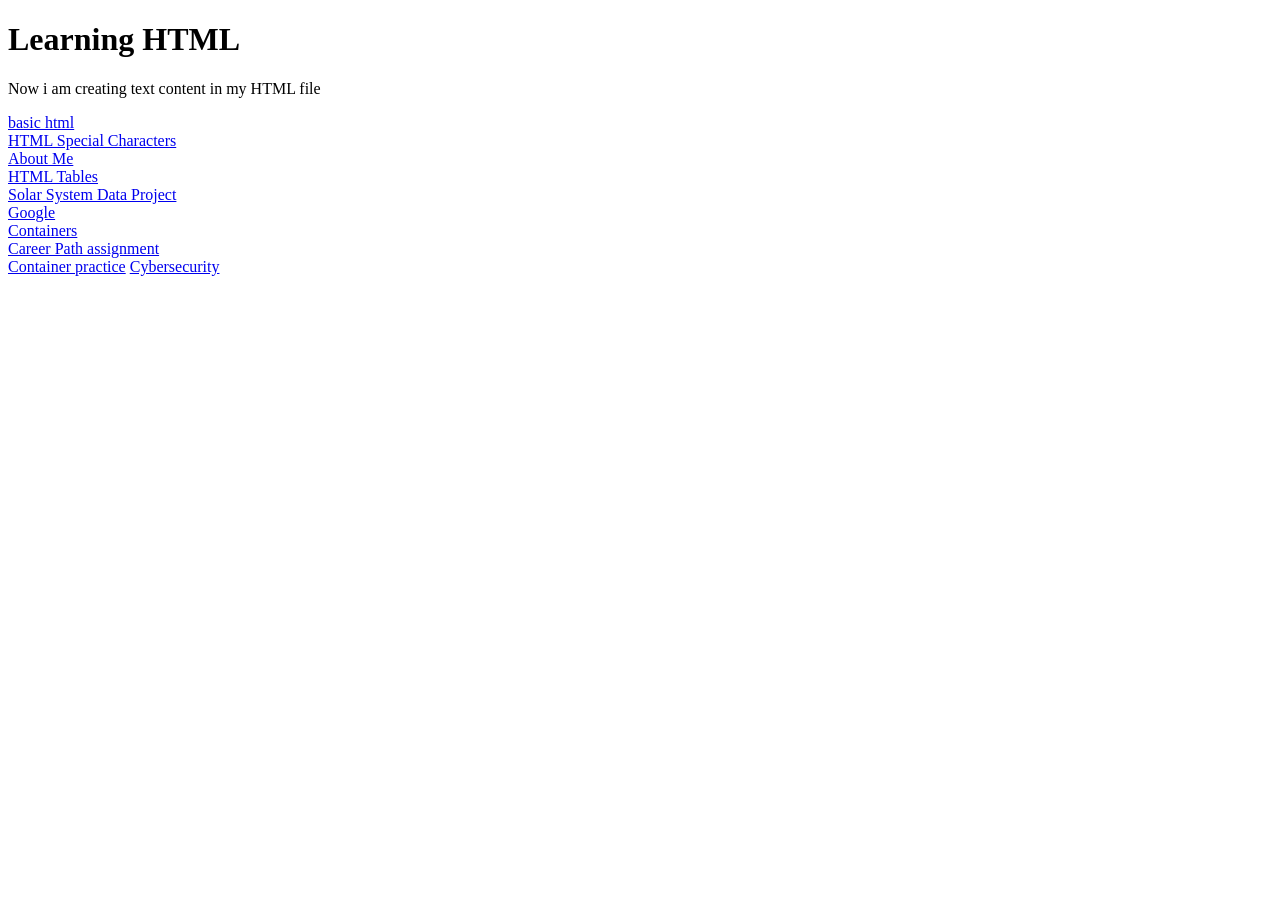
==== index.html @ dceb6e13 "tuesdays work" ====
<!doctype html>
<html>
<head>
    <!-- The head section holds primarily Metadata -->
    <meta charset"UTF-8">
    <meta name="viewport" content="width=device-width, initial-scale=1.0">
    <title>My First HTML Page</title>
</head>
<body>
    <h1>Learning HTML</h1>
    <p>Now i am creating text content in my HTML file</p>
    <a href="basic.html">basic html</a><br>
    <a href="spChar.html">HTML Special Characters</a><br>
    <a href="curtis_aboutme.html">About Me</a><br>
    <a href="tables.html">HTML Tables</a><br>
    <a href="solar-system.html"> Solar System Data Project</a><br>
    <a href="https://www.google.com" target="_blank">Google</a><br>
    <a href="containers.html">Containers</a><br>
    <a href="career.html">Career Path assignment</a><br>
    <a href="contPractice.html">Container practice</a>
    <a href="cssBasics1/cybersecurity.html">Cybersecurity</a>
</body>
</html>
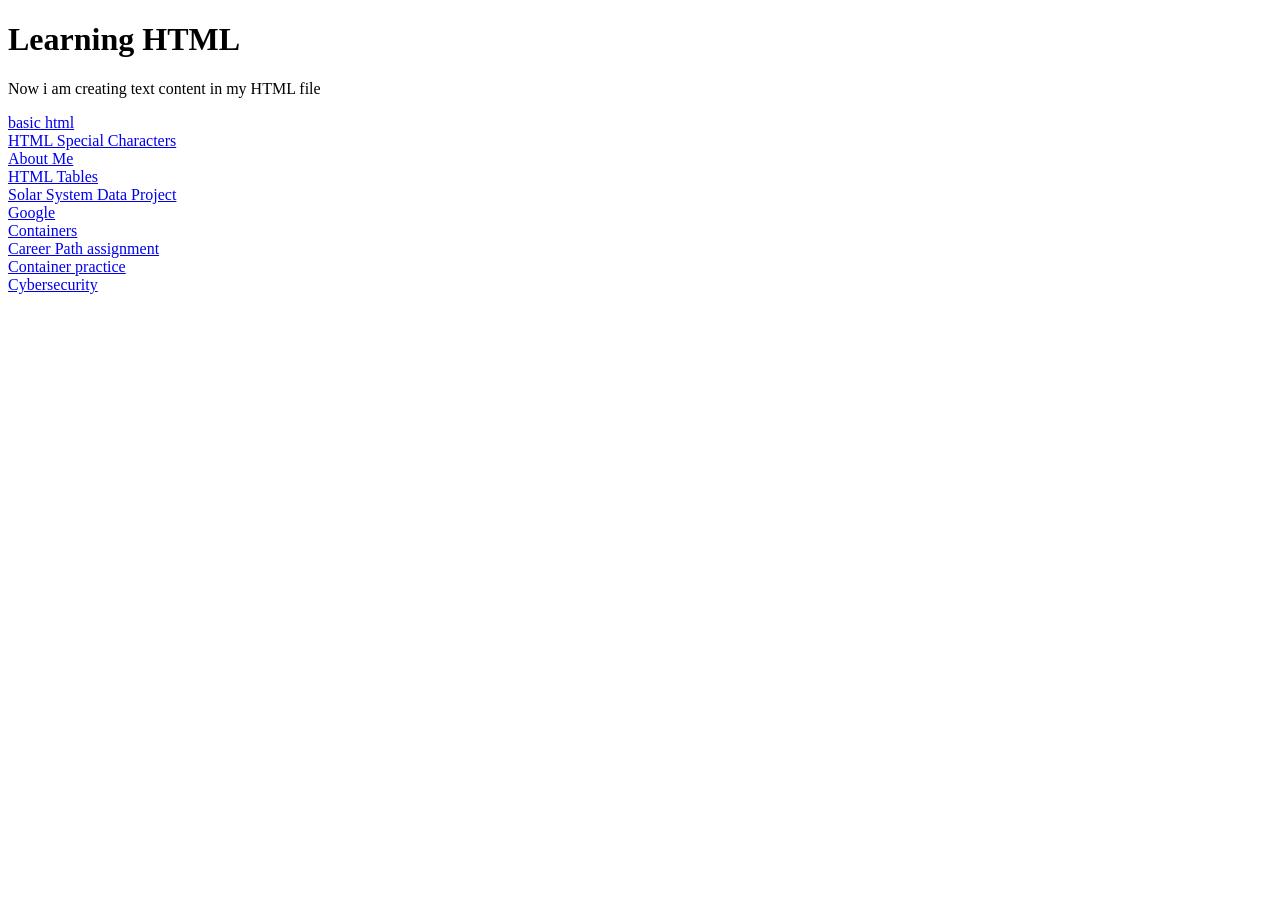
==== commit f0983a90: "tuesday's work" ====
--- a/index.html
+++ b/index.html
@@ -17,7 +17,7 @@
     <a href="https://www.google.com" target="_blank">Google</a><br>
     <a href="containers.html">Containers</a><br>
     <a href="career.html">Career Path assignment</a><br>
-    <a href="contPractice.html">Container practice</a>
-    <a href="cssBasics1/cybersecurity.html">Cybersecurity</a>
+    <a href="contPractice.html">Container practice</a><br>
+    <a href="cssBasics1/cybersecurity.html">Cybersecurity</a><br>
 </body>
 </html>
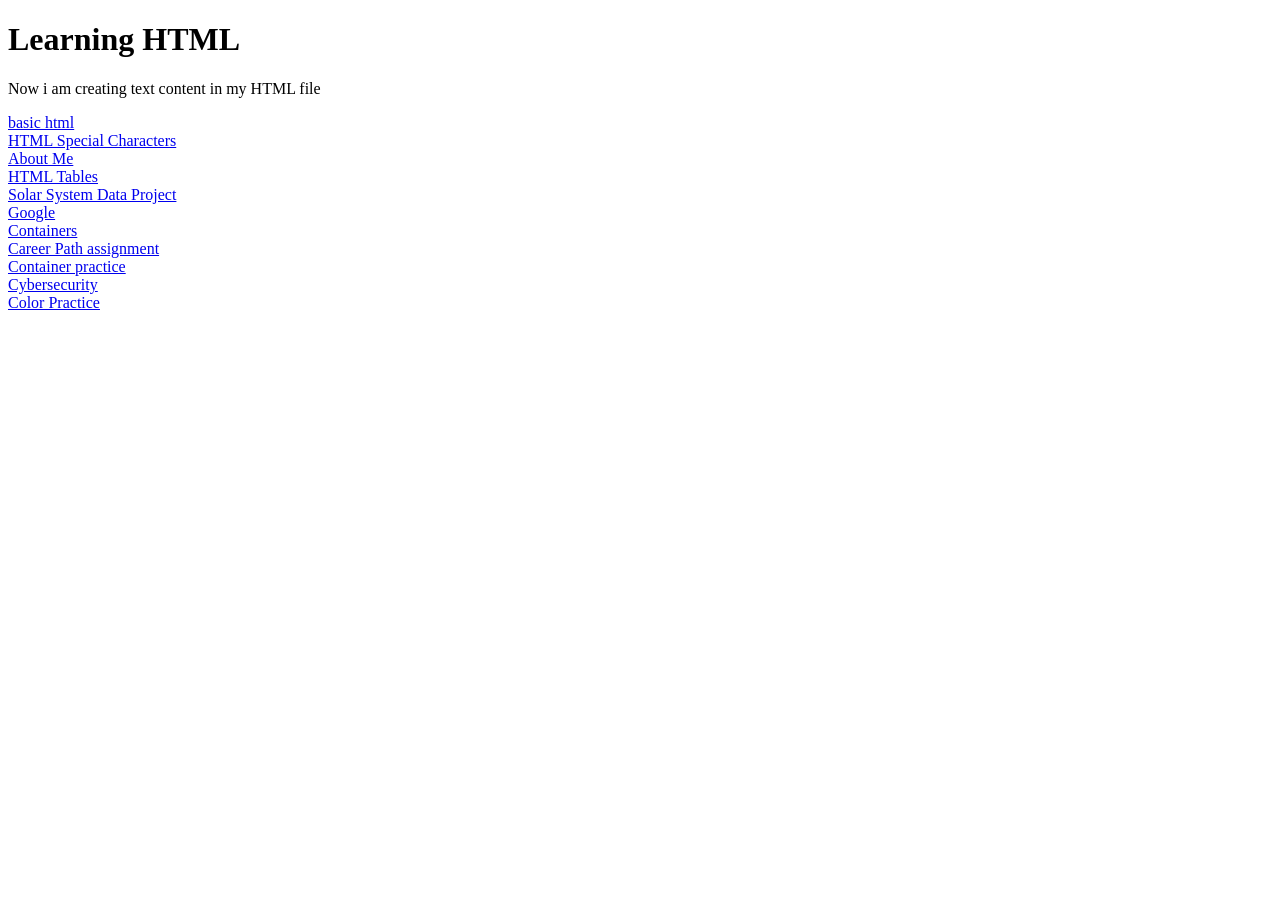
==== commit 50532d7a: "Wednesday's work" ====
--- a/index.html
+++ b/index.html
@@ -19,5 +19,6 @@
     <a href="career.html">Career Path assignment</a><br>
     <a href="contPractice.html">Container practice</a><br>
     <a href="cssBasics1/cybersecurity.html">Cybersecurity</a><br>
+    <a href="css4.5-4.6/color.html">Color Practice</a>
 </body>
 </html>
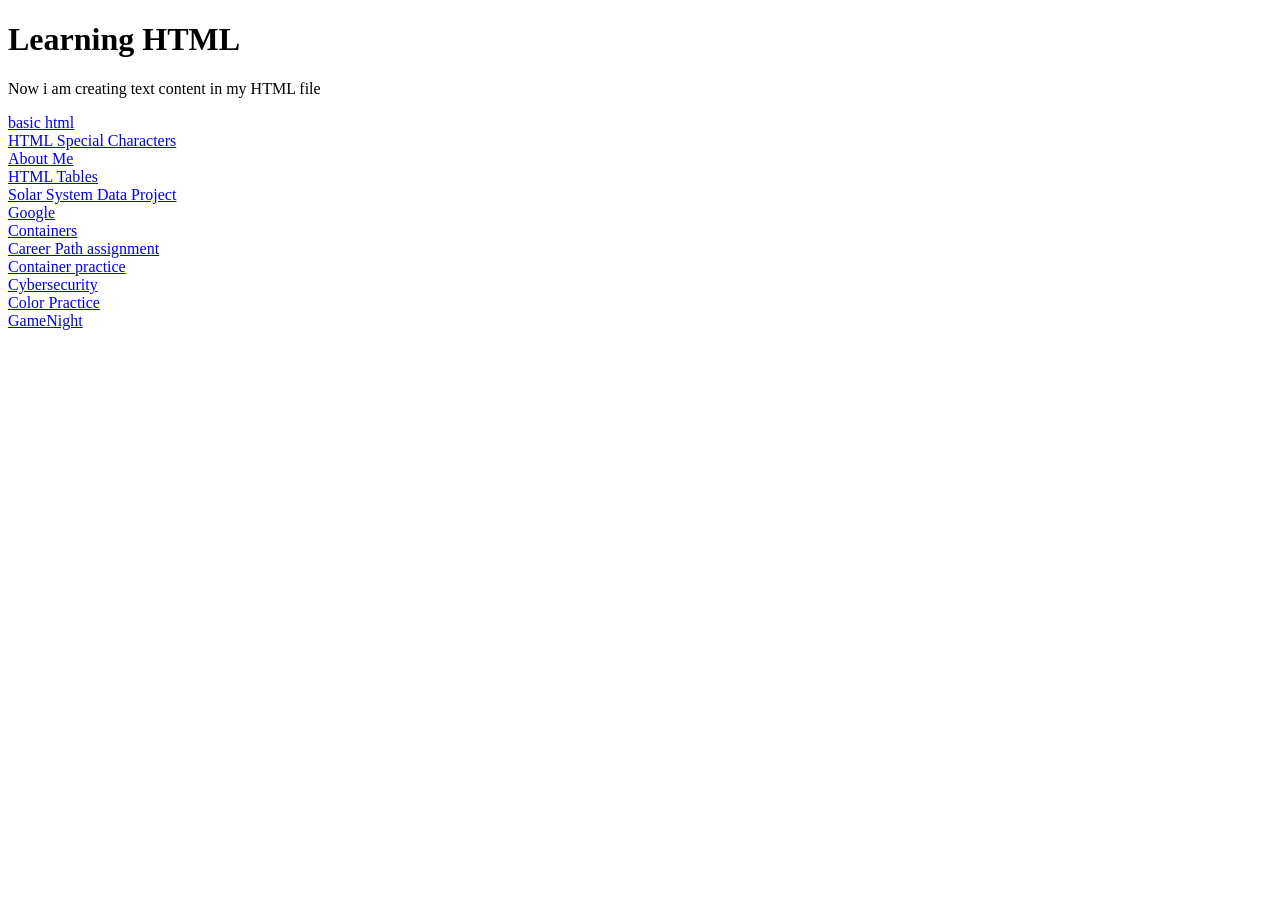
==== commit 8042c444: "Thursday's work" ====
--- a/index.html
+++ b/index.html
@@ -19,6 +19,7 @@
     <a href="career.html">Career Path assignment</a><br>
     <a href="contPractice.html">Container practice</a><br>
     <a href="cssBasics1/cybersecurity.html">Cybersecurity</a><br>
-    <a href="css4.5-4.6/color.html">Color Practice</a>
+    <a href="css4.5-4.6/Practice-examples/color.html">Color Practice</a><br>
+    <a href="css4.5-4.6/Practice-examples/gameNight/ganenight.css">GameNight</a>
 </body>
 </html>
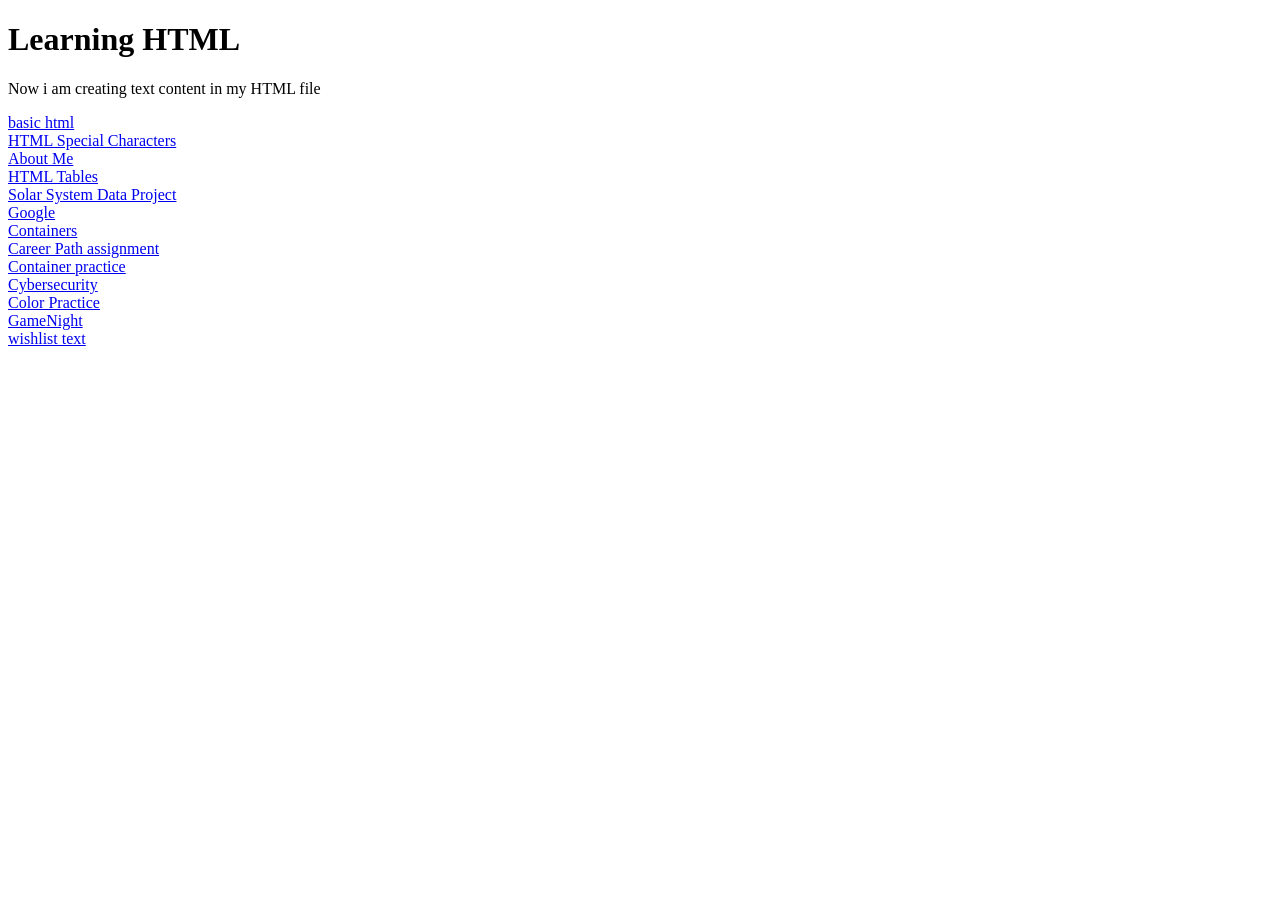
==== commit 4641b299: "Monday's work" ====
--- a/index.html
+++ b/index.html
@@ -20,6 +20,7 @@
     <a href="contPractice.html">Container practice</a><br>
     <a href="cssBasics1/cybersecurity.html">Cybersecurity</a><br>
     <a href="css4.5-4.6/Practice-examples/color.html">Color Practice</a><br>
-    <a href="css4.5-4.6/Practice-examples/gameNight/ganenight.css">GameNight</a>
+    <a href="css4.5-4.6/Practice-examples/gameNight/gamenight.html">GameNight</a><br>
+    <a href="christmas/wishlist-notes.txt">wishlist text</a><br>
 </body>
 </html>
